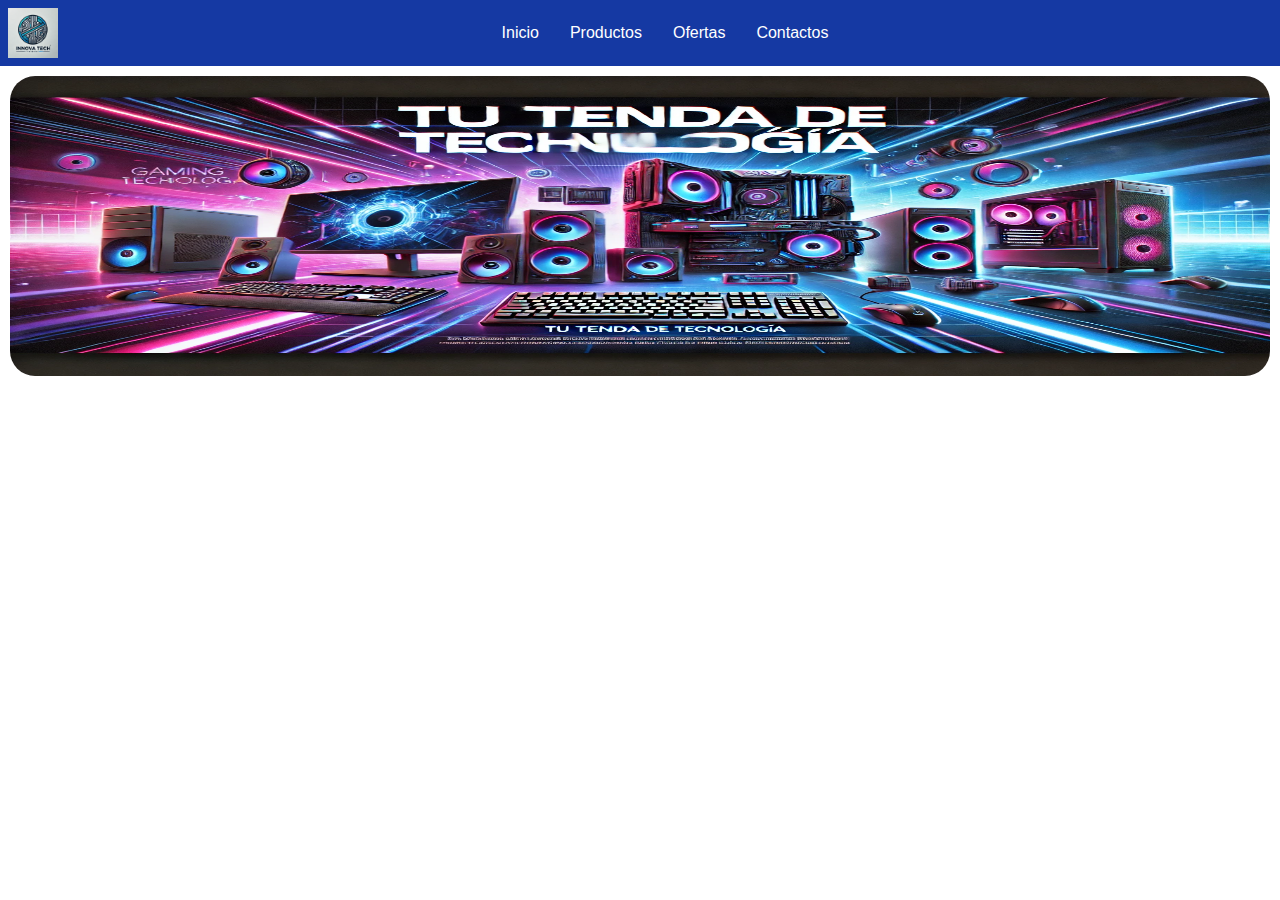
==== index.html @ ed6fb2a3 "cambios baner" ====
<!DOCTYPE html>
<html lang="en">
<head>
    <meta charset="UTF-8">
    <meta name="viewport" content="width=device-width, initial-scale=1.0">
    <title>Innova Tech | Inicio | SISE</title>
    <link rel="stylesheet" href="/variables.css">
    <link rel="stylesheet" href="/main.css">
    <link rel="stylesheet" href="index.css">
</head>
<body>
    
    <header>
        <img src="/assets/images/logo_innova_tech.webp" width="50px" alt="">
        <nav>
            <ul>
                <li><a href="/">Inicio</a></li>
                <li><a href="/app/productos">Productos</a></li>
                <li><a href="/app/ofertas">Ofertas</a></li>
                <li><a href="/app/contactos">Contactos</a></li>
            </ul>
        </nav>
    </header>
    
    <main>

        <div class="container-banner">
            <img src="assets/images/banner_1.webp" alt="banner 1" height="100%" width="100%">
        </div>

    </main>

    <footer>

    </footer>

</body>
</html>
---- variables.css ----
:root {
    --color-fondo-principal: #1539a3;
    --color-fondo-secundario: #0a2986;
}
---- main.css ----
body {
    margin: 0;
    font-family: Arial, Helvetica, sans-serif;
}

header {
    background-color: var(--color-fondo-principal);
    display: flex;
    padding: 8px;
}


header nav {
    width: 100%;
}

header nav ul {
    list-style: none;
    display: flex;
    justify-content: center;
    height: 100%;
    flex-wrap: wrap;
    align-content: center;
    gap: 15px;
    margin: 0;
    padding: 0;
}

header nav ul a {
    color: white;
    text-decoration: none;
    padding: 8px;
    border-radius: 5px;
    transition: background-color 0.3s ease-in-out; 
}

header nav ul a:hover {
    background-color: var(--color-fondo-secundario);
}

main {
    padding: 10px;
}
---- index.css ----
.container-banner {
    width: 100%;
    height: 300px;
}

.container-banner img {
    border-radius: 25px;
}
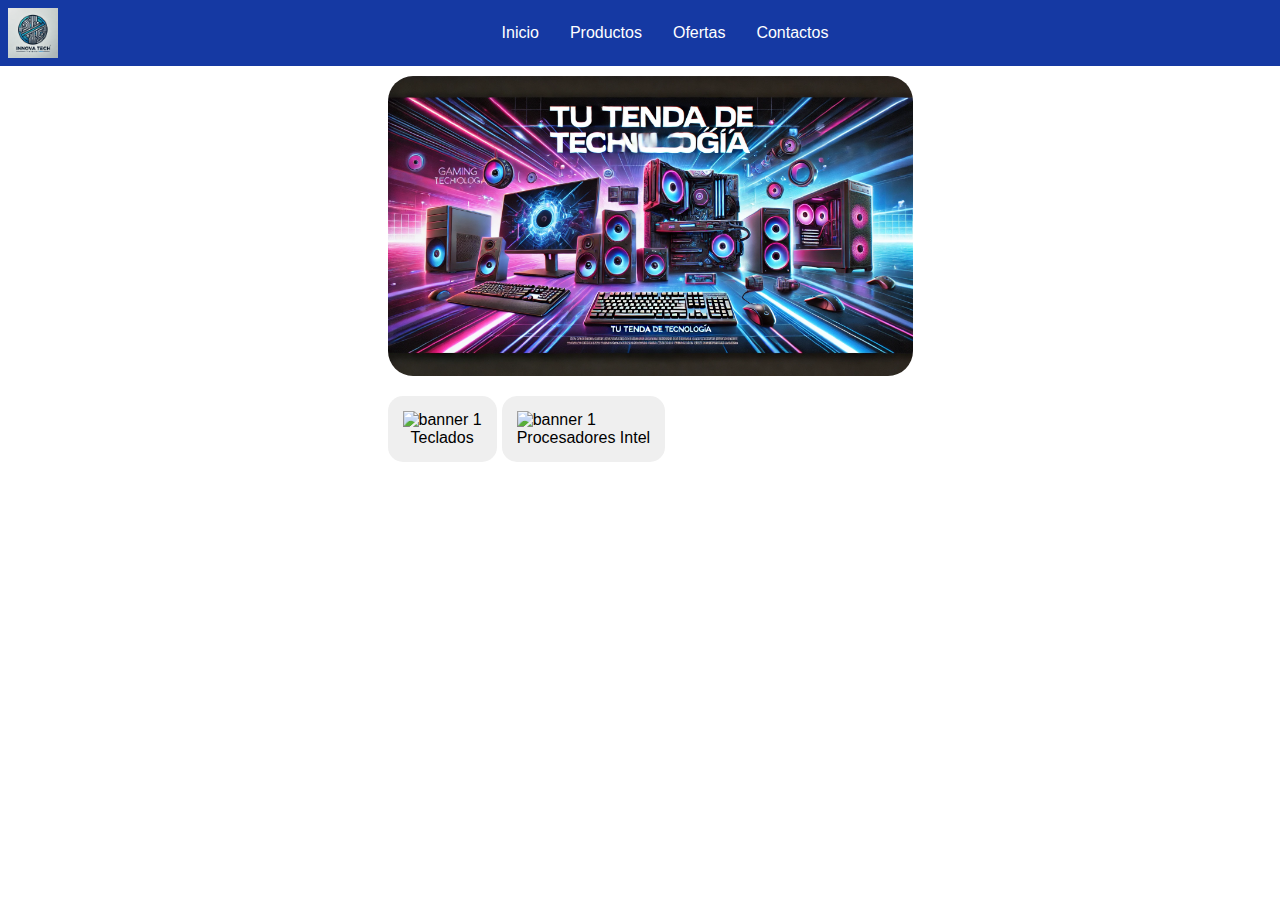
==== commit aef070d7: "cambios clase antes break" ====
--- a/index.html
+++ b/index.html
@@ -23,11 +23,22 @@
     </header>
     
     <main>
-
-        <div class="container-banner">
-            <img src="assets/images/banner_1.webp" alt="banner 1" height="100%" width="100%">
+        <div class="main-container">
+            <div class="container-banner">
+                <img src="assets/images/banner_1.webp" alt="banner 1" height="100%" width="100%">
+            </div>
+    
+            <div class="categorias-container">
+                <div class="categoria-card">
+                    <img src="https://imagedelivery.net/4fYuQyy-r8_rpBpcY7lH_A/sodimacPE/8802955_01/w=800,h=800,fit=pad" alt="banner 1" height="100px" width="100px">
+                    <p>Teclados</p>
+                </div>
+                <div class="categoria-card">
+                    <img src="https://estaticos-cdn.prensaiberica.es/clip/dcf46d9b-43bc-4146-8ee6-2f97c5df1642_source-aspect-ratio_default_0.jpg" alt="banner 1" height="100px" width="100px">
+                    <p>Procesadores Intel</p>
+                </div>
+            </div>
         </div>
-
     </main>
 
     <footer>
--- a/main.css
+++ b/main.css
@@ -40,4 +40,11 @@
 
 main {
     padding: 10px;
+    width: 100%;
+    display: flex;
+    justify-content: center;
+}
+
+.main-container {
+    max-width: 1080px;
 }--- a/index.css
+++ b/index.css
@@ -5,4 +5,26 @@
 
 .container-banner img {
     border-radius: 25px;
-}+}
+
+.categorias-container{
+    display: flex;
+    margin-top: 20px;
+    gap: 5px;
+}
+
+.categoria-card{
+    background-color: #efefef;
+    border-radius: 15px;
+    padding: 15px;
+    width: auto;
+}
+
+.categoria-card:hover{
+    background-color: #e4e4e4;
+}
+
+.categoria-card p {
+    text-align: center;
+    margin: 0px;
+}
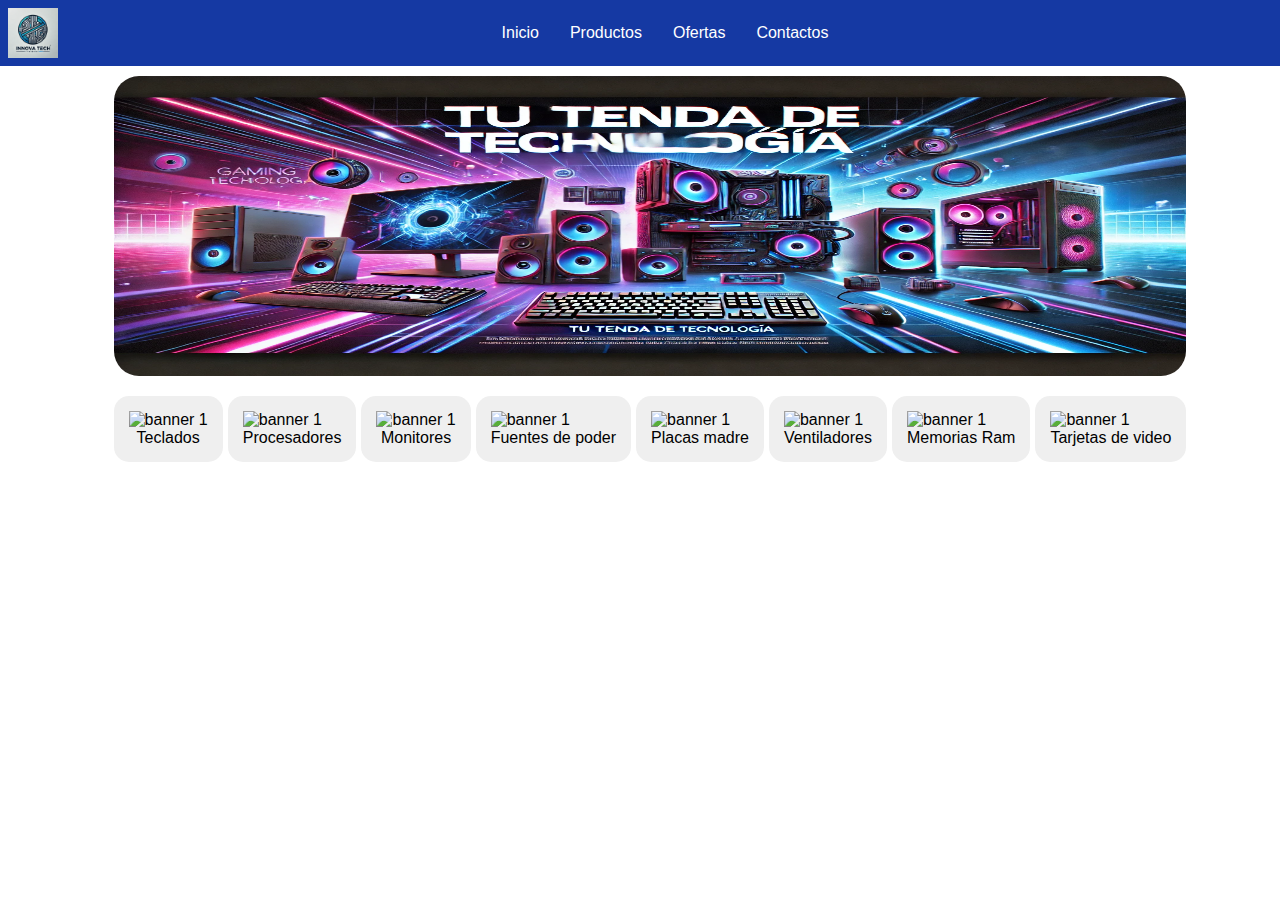
==== commit 6224d86b: "CAMBIOS" ====
--- a/index.html
+++ b/index.html
@@ -35,7 +35,31 @@
                 </div>
                 <div class="categoria-card">
                     <img src="https://estaticos-cdn.prensaiberica.es/clip/dcf46d9b-43bc-4146-8ee6-2f97c5df1642_source-aspect-ratio_default_0.jpg" alt="banner 1" height="100px" width="100px">
-                    <p>Procesadores Intel</p>
+                    <p>Procesadores</p>
+                </div>
+                <div class="categoria-card">
+                    <img src="https://imagedelivery.net/4fYuQyy-r8_rpBpcY7lH_A/falabellaPE/117580060_01/w=1500,h=1500,fit=pad" alt="banner 1" height="100px" width="100px">
+                    <p>Monitores</p>
+                </div>
+                <div class="categoria-card">
+                    <img src="https://mgainformatik.com/image-blog/fuentes-poder-computadoras.jpg" alt="banner 1" height="100px" width="100px">
+                    <p>Fuentes de poder</p>
+                </div>
+                <div class="categoria-card">
+                    <img src="https://compusistemasperu.com/wp-content/uploads/2024/05/H610M-S2H-V2.jpg" alt="banner 1" height="100px" width="100px">
+                    <p>Placas madre</p>
+                </div>
+                <div class="categoria-card">
+                    <img src="https://www.pcfactory.com.pe/public/foto/1728/google.jpg?t=1688423801206" alt="banner 1" height="100px" width="100px">
+                    <p>Ventiladores</p>
+                </div>
+                <div class="categoria-card">
+                    <img src="https://i.blogs.es/4e7ba9/rm-07/450_1000.webp" alt="banner 1" height="100px" width="100px">
+                    <p>Memorias Ram</p>
+                </div>
+                <div class="categoria-card">
+                    <img src="https://smartbusiness.pe/cdn/shop/files/asus-tarjeta-de-video-asus-dual-rtx4070tis-o16g-16gb-gddr6x-pci-e-4-0-smart-business-1.jpg?v=1735671691" alt="banner 1" height="100px" width="100px">
+                    <p>Tarjetas de video</p>
                 </div>
             </div>
         </div>
--- a/index.css
+++ b/index.css
@@ -9,6 +9,7 @@
 
 .categorias-container{
     display: flex;
+    flex-wrap: wrap;
     margin-top: 20px;
     gap: 5px;
 }
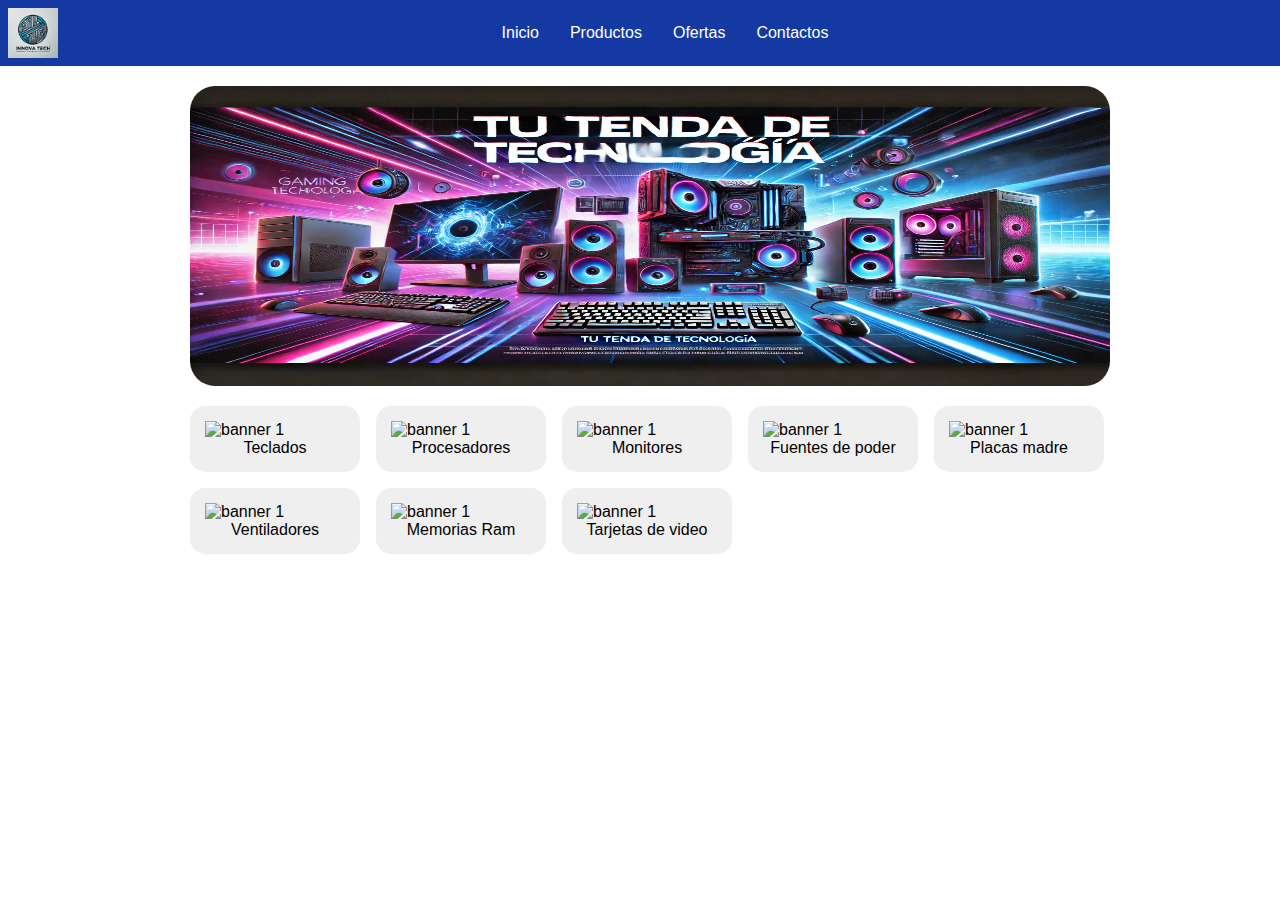
==== commit 0cd459fa: "cambioos" ====
--- a/index.html
+++ b/index.html
@@ -29,38 +29,38 @@
             </div>
     
             <div class="categorias-container">
-                <div class="categoria-card">
+                <a href="app/productos" class="categoria-card">
                     <img src="https://imagedelivery.net/4fYuQyy-r8_rpBpcY7lH_A/sodimacPE/8802955_01/w=800,h=800,fit=pad" alt="banner 1" height="100px" width="100px">
                     <p>Teclados</p>
-                </div>
-                <div class="categoria-card">
+                </a>
+                <a href="app/productos" class="categoria-card">
                     <img src="https://estaticos-cdn.prensaiberica.es/clip/dcf46d9b-43bc-4146-8ee6-2f97c5df1642_source-aspect-ratio_default_0.jpg" alt="banner 1" height="100px" width="100px">
                     <p>Procesadores</p>
-                </div>
-                <div class="categoria-card">
+                </a>
+                <a href="app/productos" class="categoria-card">
                     <img src="https://imagedelivery.net/4fYuQyy-r8_rpBpcY7lH_A/falabellaPE/117580060_01/w=1500,h=1500,fit=pad" alt="banner 1" height="100px" width="100px">
                     <p>Monitores</p>
-                </div>
-                <div class="categoria-card">
+                </a>
+                <a href="app/productos" class="categoria-card">
                     <img src="https://mgainformatik.com/image-blog/fuentes-poder-computadoras.jpg" alt="banner 1" height="100px" width="100px">
                     <p>Fuentes de poder</p>
-                </div>
-                <div class="categoria-card">
+                </a>
+                <a href="app/productos" class="categoria-card">
                     <img src="https://compusistemasperu.com/wp-content/uploads/2024/05/H610M-S2H-V2.jpg" alt="banner 1" height="100px" width="100px">
                     <p>Placas madre</p>
-                </div>
-                <div class="categoria-card">
+                </a>
+                <a href="app/productos" class="categoria-card">
                     <img src="https://www.pcfactory.com.pe/public/foto/1728/google.jpg?t=1688423801206" alt="banner 1" height="100px" width="100px">
                     <p>Ventiladores</p>
-                </div>
-                <div class="categoria-card">
+                </a>
+                <a href="app/productos" class="categoria-card">
                     <img src="https://i.blogs.es/4e7ba9/rm-07/450_1000.webp" alt="banner 1" height="100px" width="100px">
                     <p>Memorias Ram</p>
-                </div>
-                <div class="categoria-card">
+                </a>
+                <a href="app/productos" class="categoria-card">
                     <img src="https://smartbusiness.pe/cdn/shop/files/asus-tarjeta-de-video-asus-dual-rtx4070tis-o16g-16gb-gddr6x-pci-e-4-0-smart-business-1.jpg?v=1735671691" alt="banner 1" height="100px" width="100px">
                     <p>Tarjetas de video</p>
-                </div>
+                </a>
             </div>
         </div>
     </main>
--- a/variables.css
+++ b/variables.css
@@ -1,4 +1,5 @@
 :root {
     --color-fondo-principal: #1539a3;
     --color-fondo-secundario: #0a2986;
+    --color-principal: #1539a3;
 }--- a/main.css
+++ b/main.css
@@ -46,5 +46,12 @@
 }
 
 .main-container {
-    max-width: 1080px;
+    max-width: 920px;
+    margin: 0 auto;
+    padding: 10px;
+}
+
+a {
+    text-decoration: none;
+    color: inherit;
 }--- a/index.css
+++ b/index.css
@@ -11,14 +11,15 @@
     display: flex;
     flex-wrap: wrap;
     margin-top: 20px;
-    gap: 5px;
+    gap: 16px;
 }
 
 .categoria-card{
     background-color: #efefef;
     border-radius: 15px;
     padding: 15px;
-    width: auto;
+    width: 140px;
+    flex-shrink: 0;
 }
 
 .categoria-card:hover{
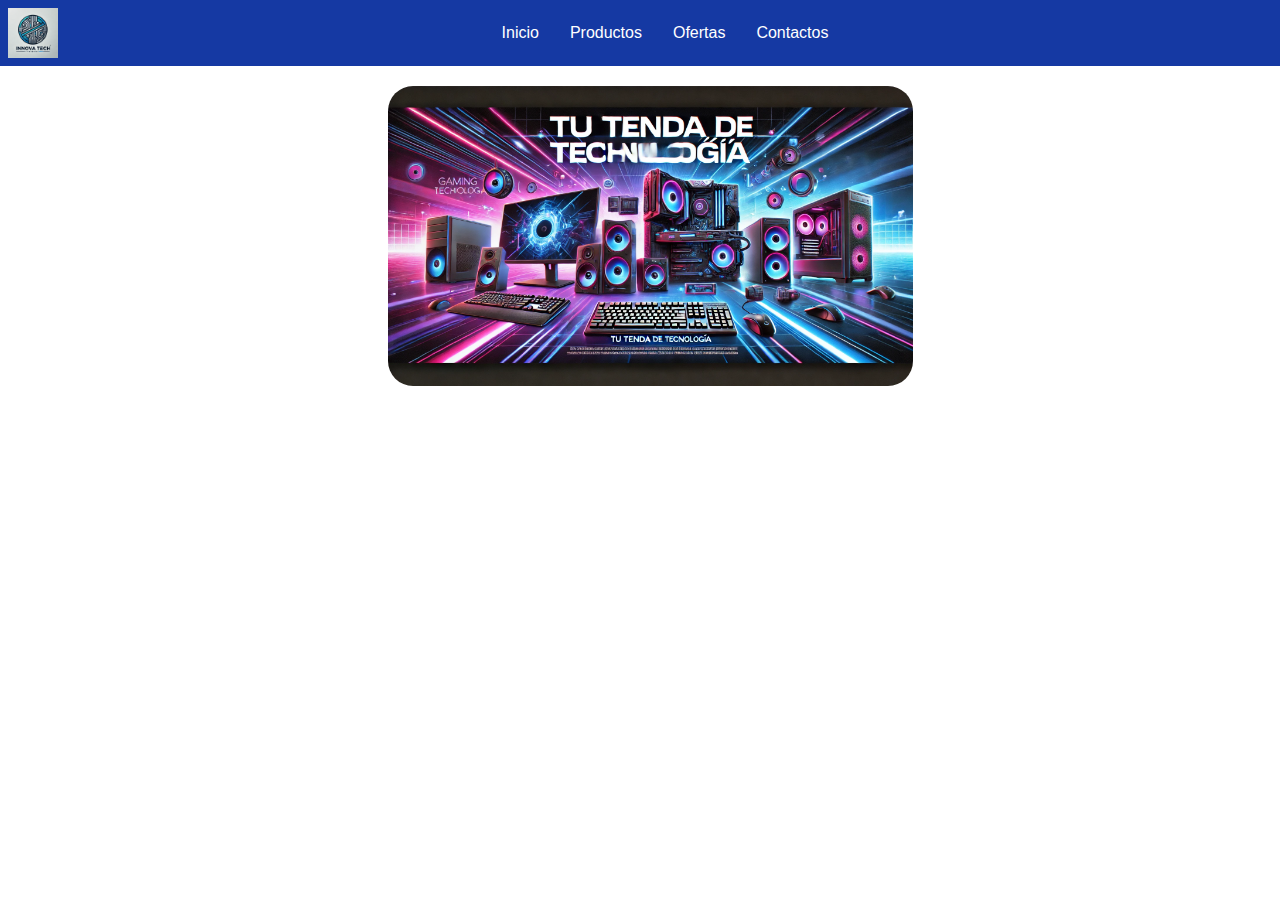
==== commit 517db9e3: "agregado json server" ====
--- a/index.html
+++ b/index.html
@@ -28,39 +28,11 @@
                 <img src="assets/images/banner_1.webp" alt="banner 1" height="100%" width="100%">
             </div>
     
-            <div class="categorias-container">
-                <a href="app/productos" class="categoria-card">
+            <div id="id-categorias-container" class="categorias-container">
+                <!--a href="app/productos" class="categoria-card">
                     <img src="https://imagedelivery.net/4fYuQyy-r8_rpBpcY7lH_A/sodimacPE/8802955_01/w=800,h=800,fit=pad" alt="banner 1" height="100px" width="100px">
                     <p>Teclados</p>
-                </a>
-                <a href="app/productos" class="categoria-card">
-                    <img src="https://estaticos-cdn.prensaiberica.es/clip/dcf46d9b-43bc-4146-8ee6-2f97c5df1642_source-aspect-ratio_default_0.jpg" alt="banner 1" height="100px" width="100px">
-                    <p>Procesadores</p>
-                </a>
-                <a href="app/productos" class="categoria-card">
-                    <img src="https://imagedelivery.net/4fYuQyy-r8_rpBpcY7lH_A/falabellaPE/117580060_01/w=1500,h=1500,fit=pad" alt="banner 1" height="100px" width="100px">
-                    <p>Monitores</p>
-                </a>
-                <a href="app/productos" class="categoria-card">
-                    <img src="https://mgainformatik.com/image-blog/fuentes-poder-computadoras.jpg" alt="banner 1" height="100px" width="100px">
-                    <p>Fuentes de poder</p>
-                </a>
-                <a href="app/productos" class="categoria-card">
-                    <img src="https://compusistemasperu.com/wp-content/uploads/2024/05/H610M-S2H-V2.jpg" alt="banner 1" height="100px" width="100px">
-                    <p>Placas madre</p>
-                </a>
-                <a href="app/productos" class="categoria-card">
-                    <img src="https://www.pcfactory.com.pe/public/foto/1728/google.jpg?t=1688423801206" alt="banner 1" height="100px" width="100px">
-                    <p>Ventiladores</p>
-                </a>
-                <a href="app/productos" class="categoria-card">
-                    <img src="https://i.blogs.es/4e7ba9/rm-07/450_1000.webp" alt="banner 1" height="100px" width="100px">
-                    <p>Memorias Ram</p>
-                </a>
-                <a href="app/productos" class="categoria-card">
-                    <img src="https://smartbusiness.pe/cdn/shop/files/asus-tarjeta-de-video-asus-dual-rtx4070tis-o16g-16gb-gddr6x-pci-e-4-0-smart-business-1.jpg?v=1735671691" alt="banner 1" height="100px" width="100px">
-                    <p>Tarjetas de video</p>
-                </a>
+                </a-->
             </div>
         </div>
     </main>
@@ -70,4 +42,8 @@
     </footer>
 
 </body>
+<script>
+    const categoriasContainer = document.getElementById('id-categorias-container');
+    console.log(categoriasContainer);
+</script>
 </html>